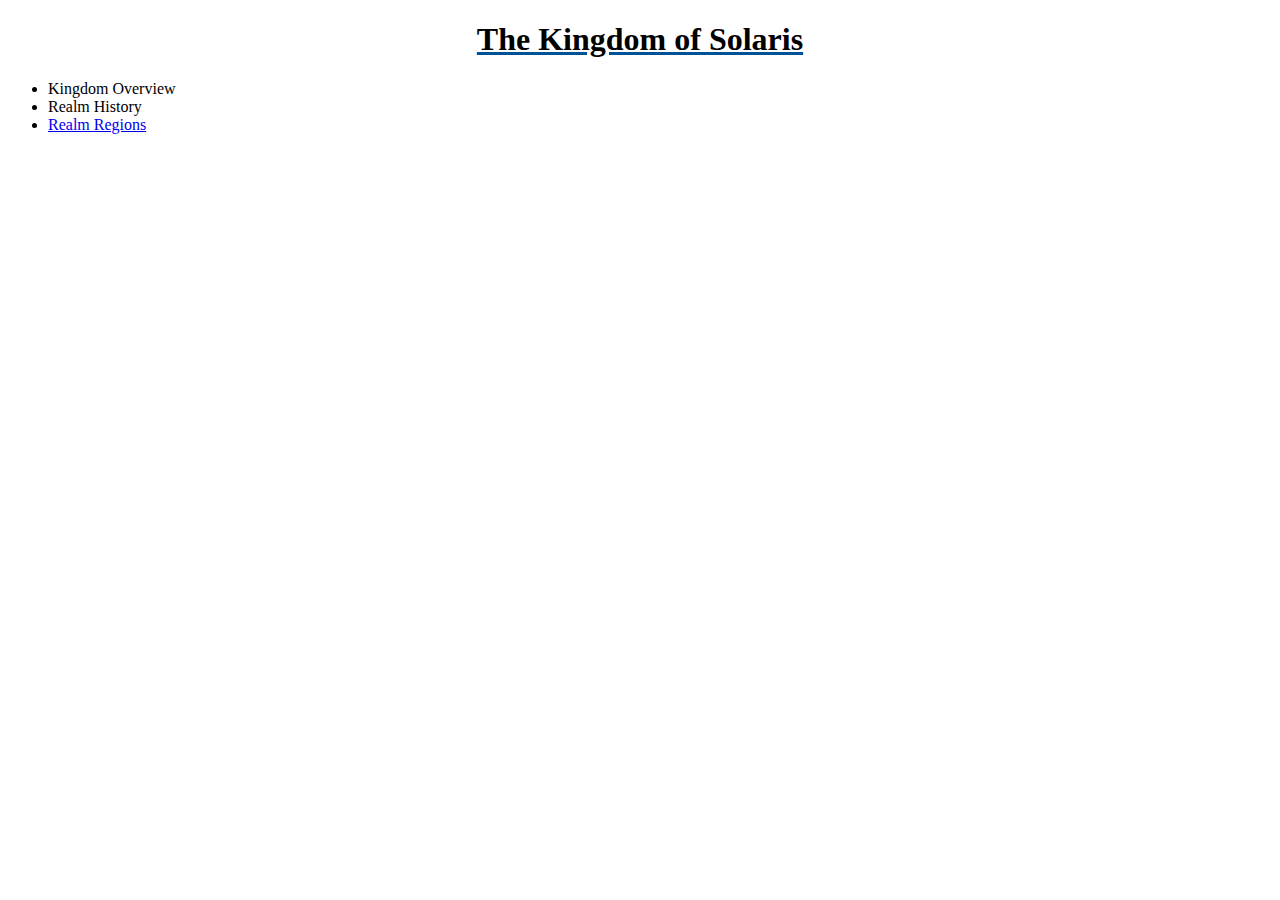
==== Handouts/index.html @ 65a5ab3f "Added Index." ====
<!DOCTYPE html PUBLIC "-//W3C//DTD HTML 4.01//EN"
   "http://www.w3.org/TR/html4/strict.dtd">

<html lang="en">
<head>
	<meta http-equiv="Content-Type" content="text/html; charset=utf-8">
	<title>Kingdom of Solaris -- Index</title>
	<meta name="generator" content="TextMate http://macromates.com/">
	<meta name="author" content="Alex DeFreese">
	<link rel="stylesheet" type="text/css" href="handout.css" />
	<!-- Date: 2013-01-01 -->
</head>
<body>
	<h1>The Kingdom of Solaris</h1>
	<ul>
		<li>Kingdom Overview</li>
		<li>Realm History</li>
		<li><a href="RegionHandout.html">Realm Regions</a></li>
	</ul>
</body>
</html>
---- Handouts/handout.css ----
body 
{
	font-family: "palatino linotype";
}

h1
{
	text-align: center;
	text-decoration: underline;
	text-decoration-color: #005296;
	font-size: 2em;
	font-weight: bold;
	
}

.th
{
	background-color: #005295;
	color: #fffffe;
	text-align: center;
	width: 100%;
	display: block;
	font-size: 1.5em;
	padding-top: .5em;
	padding-bottom: .5em;
	margin-bottom: none;
}

table {
	width: 100%;
}

table.hc
{
	width: 12em;
	background-color: #aaf;
}
table.thc
{
	width: 12em;
}

.hc
{
	width: 12em;
}

table
{
	border-collapse: collapse;
}

th, td 
{
	width: 6em;
	text-align: center;
	border: none;
}

tr {
	background-color: #bfc9dd;
}
tr:nth-child(even) {
	background-color: #e4e4e3;
}

th 
{
	background-color: #181919;
	color: #fff7cd;
	padding: 7px;
}

td {
	padding: 5px;
}

img.map {
	width: 60%;
	height: auto;
	border: 1px double black;
	text-align: center;
	display: block;
	margin-left: auto;
	margin-right: auto;
}

.region
{
	width: 80%;
	background-color: #bfc9dd;
	display: block;
	margin-left: auto;
	margin-right: auto;
	margin-bottom: 5px;
	margin-top: 5px;
}

.region h3
{
	background-color: #005295;
	color: white;
	margin: 0;
	text-align: center;
	padding-top: 1em;
	padding-bottom: .5em;
}

.region span.lord
{
	background-color: black;
	color: white;
	display: block;
	width: 100%;
	text-align: center;
	padding-top: 4px;
	padding-bottom: 4px;
}

.region span.description
{
	display: block;
	margin-right: auto;
	margin-left: auto;
	width: 70%;
	padding: 1em;
}

.religion
{
	width: 80%;
	display: block;
	margin-left: auto;
	margin-right: auto;
}
.religion div.description
{
	display: block;
	background-color: #bfc9dd;
	margin-top: 0px;
	padding: 1em;
}
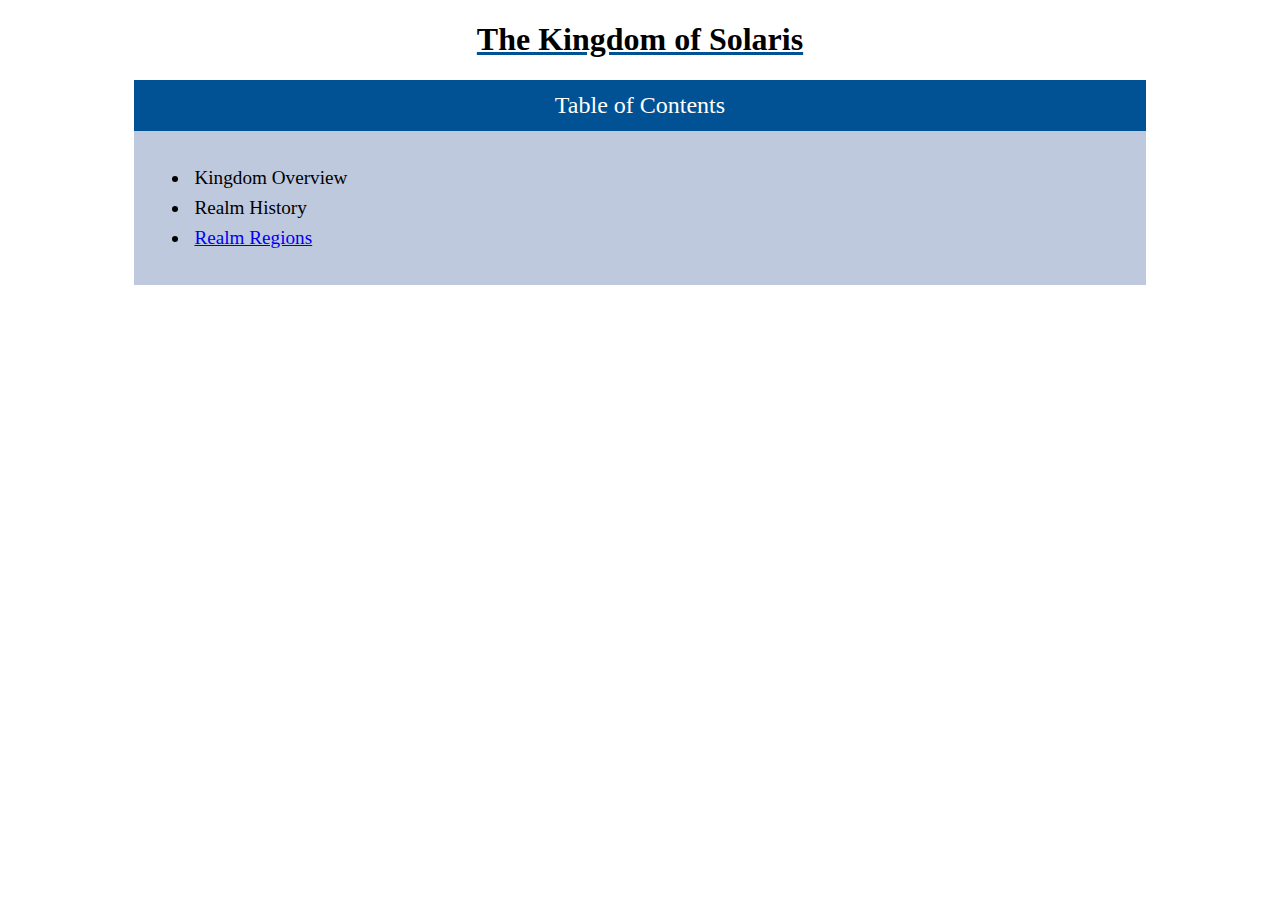
==== commit 755cf1eb: "Added some css to the index." ====
--- a/Handouts/index.html
+++ b/Handouts/index.html
@@ -12,10 +12,15 @@
 </head>
 <body>
 	<h1>The Kingdom of Solaris</h1>
-	<ul>
-		<li>Kingdom Overview</li>
-		<li>Realm History</li>
-		<li><a href="RegionHandout.html">Realm Regions</a></li>
-	</ul>
+	<div class="index block">
+		<div class="th">Table of Contents</div>
+		<div class="description">
+			<ul>
+				<li>Kingdom Overview</li>
+				<li>Realm History</li>
+				<li><a href="RegionHandout.html">Realm Regions</a></li>
+			</ul>
+		</div>
+	</div>
 </body>
 </html>
--- a/Handouts/handout.css
+++ b/Handouts/handout.css
@@ -126,17 +126,23 @@
 	padding: 1em;
 }
 
-.religion
+.block
 {
 	width: 80%;
 	display: block;
 	margin-left: auto;
 	margin-right: auto;
 }
-.religion div.description
+.block div.description
 {
 	display: block;
 	background-color: #bfc9dd;
 	margin-top: 0px;
 	padding: 1em;
 }
+
+.index ul li
+{
+	font-size: 1.2em;
+	padding: 4px;
+}
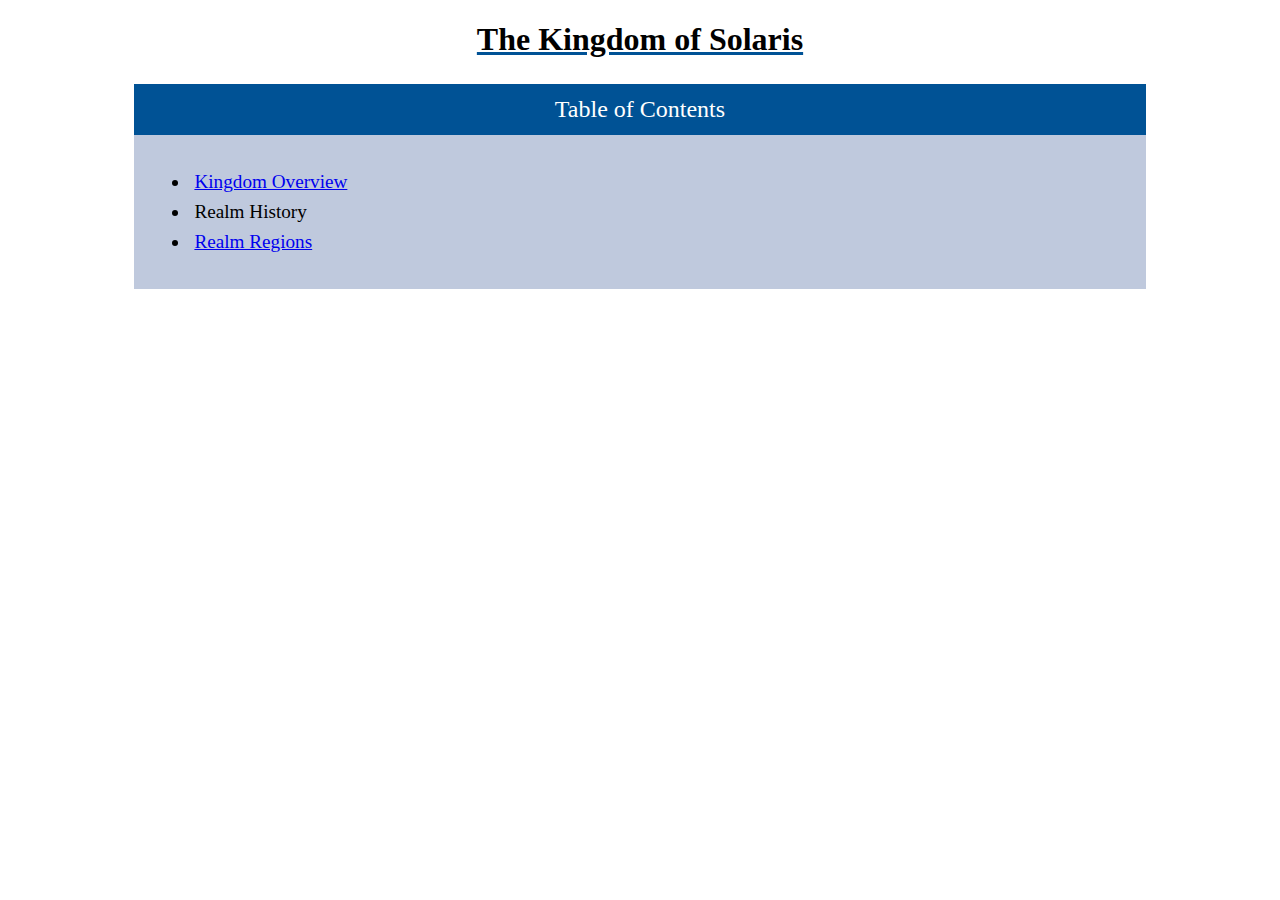
==== commit 53e398ac: "Added link to RealmOverview to index." ====
--- a/Handouts/index.html
+++ b/Handouts/index.html
@@ -16,7 +16,7 @@
 		<div class="th">Table of Contents</div>
 		<div class="description">
 			<ul>
-				<li>Kingdom Overview</li>
+				<li><a href="RealmOverview.html">Kingdom Overview</a></li>
 				<li>Realm History</li>
 				<li><a href="RegionHandout.html">Realm Regions</a></li>
 			</ul>
--- a/Handouts/handout.css
+++ b/Handouts/handout.css
@@ -132,6 +132,7 @@
 	display: block;
 	margin-left: auto;
 	margin-right: auto;
+	padding: 4px;
 }
 .block div.description
 {
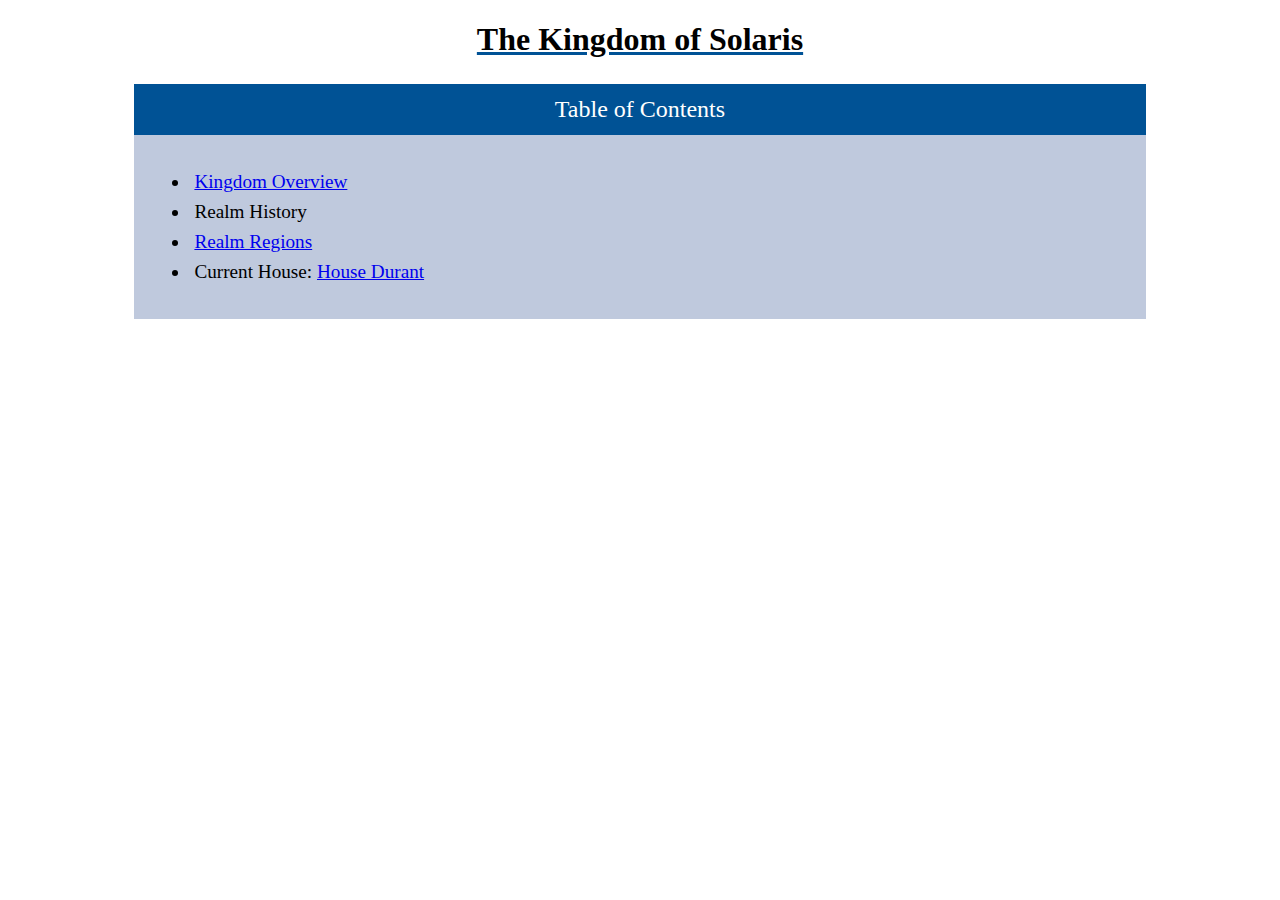
==== commit bbcb4ea5: "Wrote up House Durant, the Players' House." ====
--- a/Handouts/index.html
+++ b/Handouts/index.html
@@ -19,6 +19,8 @@
 				<li><a href="RealmOverview.html">Kingdom Overview</a></li>
 				<li>Realm History</li>
 				<li><a href="RegionHandout.html">Realm Regions</a></li>
+				
+				<li>Current House: <a href="HouseDurant.html">House Durant</a></li>
 			</ul>
 		</div>
 	</div>
